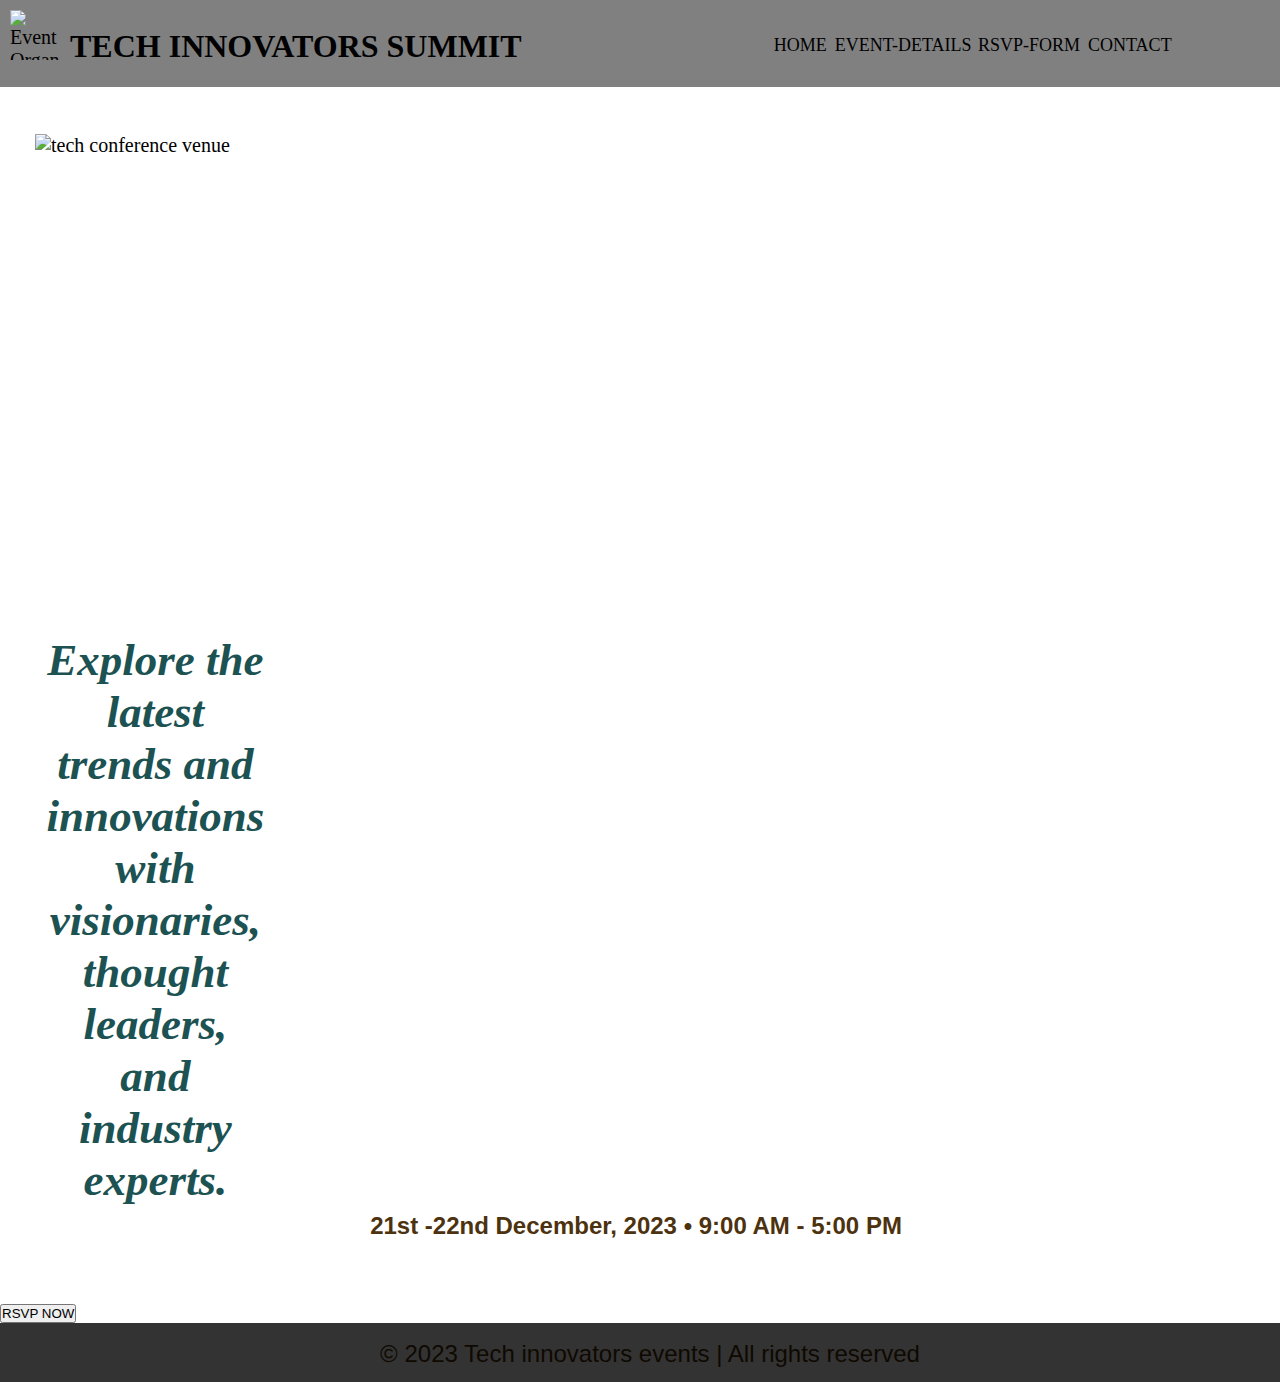
==== index.html @ f3d1bfeb "Update and rename project.html to index.html" ====
<!DOCTYPE html>
 <html lang="en">
 <head>
    <meta charset="UTF-8">
    <meta name="viewport" content="width=device-width, initial-scale=1.0">
    <title>TECH INNOVATORS SUMMIT </title>
    <link rel="stylesheet" href="project.css">
 </head>

<body>
    <header>
        <div class="logo">
            <img src="company logo.png" alt="Event Organiser Logo">
            <h1>TECH INNOVATORS SUMMIT</h1>
        </div>
        <nav>
            <a href="project.html">HOME</a>
            <a href="event.html">EVENT-DETAILS </a>
            <a href="rsvp.html">RSVP-FORM</a>
            <a href="contactus.html">CONTACT</a>
        </nav>
    </header>
<section>
    <main>
        

        <div class="venue">
            <img src="TECH EVENT .jpg" alt="tech conference venue">
        </div>
    </section>
    <section>
            <div class="Text">
                <section>
                <p class="Text1">Join the future of tech</p>
            </section>
            <section>
                <p class="Text2">Explore the latest trends and innovations<br> with visionaries, thought leaders, and industry experts.</p>
            </section>
            </div>
        </section>
    <section>
            <div>
         <h3 class="Date&Time">21st -22nd December, 2023 • 9:00 AM - 5:00 PM</p>
        </div>
    </section>
<section>
        <div class="Button">
            <a href="RSVP.html"><button>RSVP NOW</button></a>
        </div></section>
    </main>
    <footer>
        <p>&copy; 2023 Tech innovators events | All rights reserved</p>
    </footer>

 </body>
 </html>
---- project.css ----
*{    
    margin: 0;
    padding: 0;
}

header{
   
    display: flex;
    background-color:grey;
}
.logo{
    display: flex;
}
.logo img{
    width: 50px;
    height: 50px;
    margin-top: 5px;
    margin-left: 5px;
    margin-bottom: 5px;
    padding-left: 5px;
    padding-top: 5px;
    padding-bottom: 5px;
    display: flex;
    flex-direction: row;
    flex-wrap: wrap;
    align-content: flex-start;
    justify-content: flex-start;
}
h1{
    display: flex;
    flex-direction: column;
    flex-wrap: wrap;
    font-size: xx-large;
    font-family: 'Times New Roman', Times, serif;
    font-weight: bolder;
    padding-left: 5px;
    padding-top: 0px;
    margin-top: 5px;
    margin-left: 5px;
    margin-bottom: 0px;
    align-items: center;
    justify-content: center;
    float: right;
}
nav{
    background-color:grey ;
    color: white;
    padding: 30px;
    text-align: flex;
    justify-content: space-between;
    word-spacing: 2px;
    align-items: flex-end;
    float: left;
    font-size: x-large;
    margin-left: 250px;
    padding-left: 2px; 
    text-decoration: rgb(2, 2, 27);

}  
main{
    height: 100vh;
    max-width: 100%;
    display: flex;
    background-image: 100px;
    
}
.venue{
    display: flex;
    flex: 6;
    align-items: left;
    height: 60vh;
    padding: 30px ;
    margin: 5px;
}
.venue img{
    height: 60vh;
    width: 80vh;
    margin-top: 2px;
    padding-top: 10px;
    display: flex;
    flex-direction: row;
    align-items:center;
    justify-content: center;
}


.Text1{
    display: flex;
    padding-inline: 80px;
    text-align: justify;
    flex-direction:row;
    flex-wrap: wrap;
    font-family: Cambria, Cochin, Georgia, Times, 'Times New Roman', serif;
    font-style:normal;
    font-size: 10vh;
    font-weight: bolder;
    font-stretch: expanded;
    float: right;
    color: white;
    margin-top: 2px;
    align-items: start;
    justify-content: start;
    text-align:right;

}

.Text2{
    display: flex;
    flex-direction: row;
    flex-wrap:wrap ;
    text-align: justify;
    font-family:  Georgia, Times, 'Times New Roman', serif;
    font-style: italic;
    font-weight: bolder;
    font-size: 5vh;
    font: 1000;
    font-stretch: expanded;
    padding-left: 25px;
    padding-right: 2px;
    margin-left: 20px;
    margin-right: 5px;
    align-items: center;
    justify-content: center;
    text-align: center;
    color: rgb(29, 82, 82);
}
h3{
    display: flex;
    flex-direction: row;
    text-wrap: wrap;
    font-size: x-large;
    font-family: 'Gill Sans', 'Gill Sans MT', Calibri, 'Trebuchet MS', sans-serif;
    padding-left: 30px;
    padding-top: 2px;
    padding-bottom: 30px;
    padding-right: 30px;
    margin-top: 2px;
    margin-bottom: 30px;
    margin-right: 30px;
    margin-left: 30px;
    align-items: center;
    justify-content: center;
    color:rgb(77, 50, 15);
    flex-flow: row;


}
main{
    height: 60vh;
}
.about{
    display: flex;
    
}
h2{
    display: flex;
    flex-direction: row;
    text-wrap: wrap;
    font-size: x-large;
    font-family: 'Gill Sans', 'Gill Sans MT', Calibri, 'Trebuchet MS', sans-serif;
    padding-left: 2px;
    padding-top: 2px;
    padding-bottom: 2px;
    padding-right: 2px;
    margin-top: 2px;
    margin-bottom: 2px;
    margin-right: 2px;
    margin-left: 2px;
    align-items: justify;
    justify-content: center;
    color:rgb(15, 9, 1);
    flex-flow: row; 
}
p{
    display: flex;
    flex-direction: row;
    text-wrap: wrap;
    font-size: x-large;
    font-family: 'Gill Sans', 'Gill Sans MT', Calibri, 'Trebuchet MS', sans-serif;
    padding-left: 2px;
    padding-top: 2px;
    padding-bottom: 2px;
    padding-right: 2px;
    margin-top: 5px;
    margin-bottom: 2px;
    margin-right: 2px;
    margin-left: 2px;
    align-items: justify;
    justify-content: center;
    color:rgb(15, 9, 1);
    flex-flow: row; 
}

.agenda{
    display: flex;
    flex-direction: column;
    flex-wrap: wrap;
    font-size: x-large;
    font-family: Verdana, Geneva, Tahoma, sans-serif;
    font-weight: bold;
    padding-left: 2px;
    padding-top: 2px;
    margin-top: 2px;
    margin-left: 2px;
    margin-bottom: 2px;
    align-items: center;
    justify-content: center;
    color: rgb(0, 0, 0);
}
.day{
    display: flex;
    flex-direction: column;
    flex-wrap: wrap;
    font-size: large;
    font-family: Verdana, Geneva, Tahoma, sans-serif;
    font-weight: bolder;
    padding-left: 5px;
    padding-top: 0px;
    margin-top: 5px;
    margin-left: 5px;
    margin-bottom: 0px;
    align-items: center;
    justify-content: center;
}

.button {
        background-color: #04AA6D;
        border: none;
        color: white;
        padding: 15px 32px;
        text-align: center;
        text-decoration: none;
        display: inline-block;
        font-size: 16px;
        margin: 4px 2px;
        cursor: pointer;
}
    @media  only screen and (min-width:540px){
     body  {
    font-size: 20px;
  }
} 
footer {
    background-color: #333;
    color: #fff;
    text-align: center;
    padding: 10px;
    position:unset;
    bottom: 0;
    width: 100%;
}
.linkedin-icon, .instagram-icon, .facebook-icon {
    font-size: 50px;
    color: #333;
    margin-right: 10px;
   }
  
.linkedin-icon, .instagram-icon, .facebook-icon {
    font-size: 24px;
    color: #333;
    margin-right: 10px;
   }
  .contact-section {
    padding: 20px;
    text-align: center;
    font-size: 50px;
}

.contact-method {
    display:list-item;
    margin: 10px;
    font-size: 50px;
}

.contact-icon {
    font-size: 50px;
}
.contact-section {
    padding: 20px;
    text-align: center;
    font-size: 50px;
}

.contact-method {
    display:list-item;
    margin: 10px;
    font-size: 50px;
}

.contact-icon {
    font-size: 50px;
}
nav ul {
    display: flex;
    justify-content: center;
    list-style-type: none;
    margin: 0;
    padding: 0;
}
nav li {
    margin: 0 10px;
}

nav a {
    text-decoration: none;
    color: #000;
    font-size: 18px;
}
nav a:hover {
    color: #007BFF;
}nav ul {
    display: flex;
    justify-content: center;
    list-style-type: none;
    margin: 0;
    padding: 0;
}
nav li {
    margin: 0 10px;
}

nav a {
    text-decoration: none;
    color: #000;
    font-size: 18px;
}
nav a:hover {
    color: #007BFF;
}
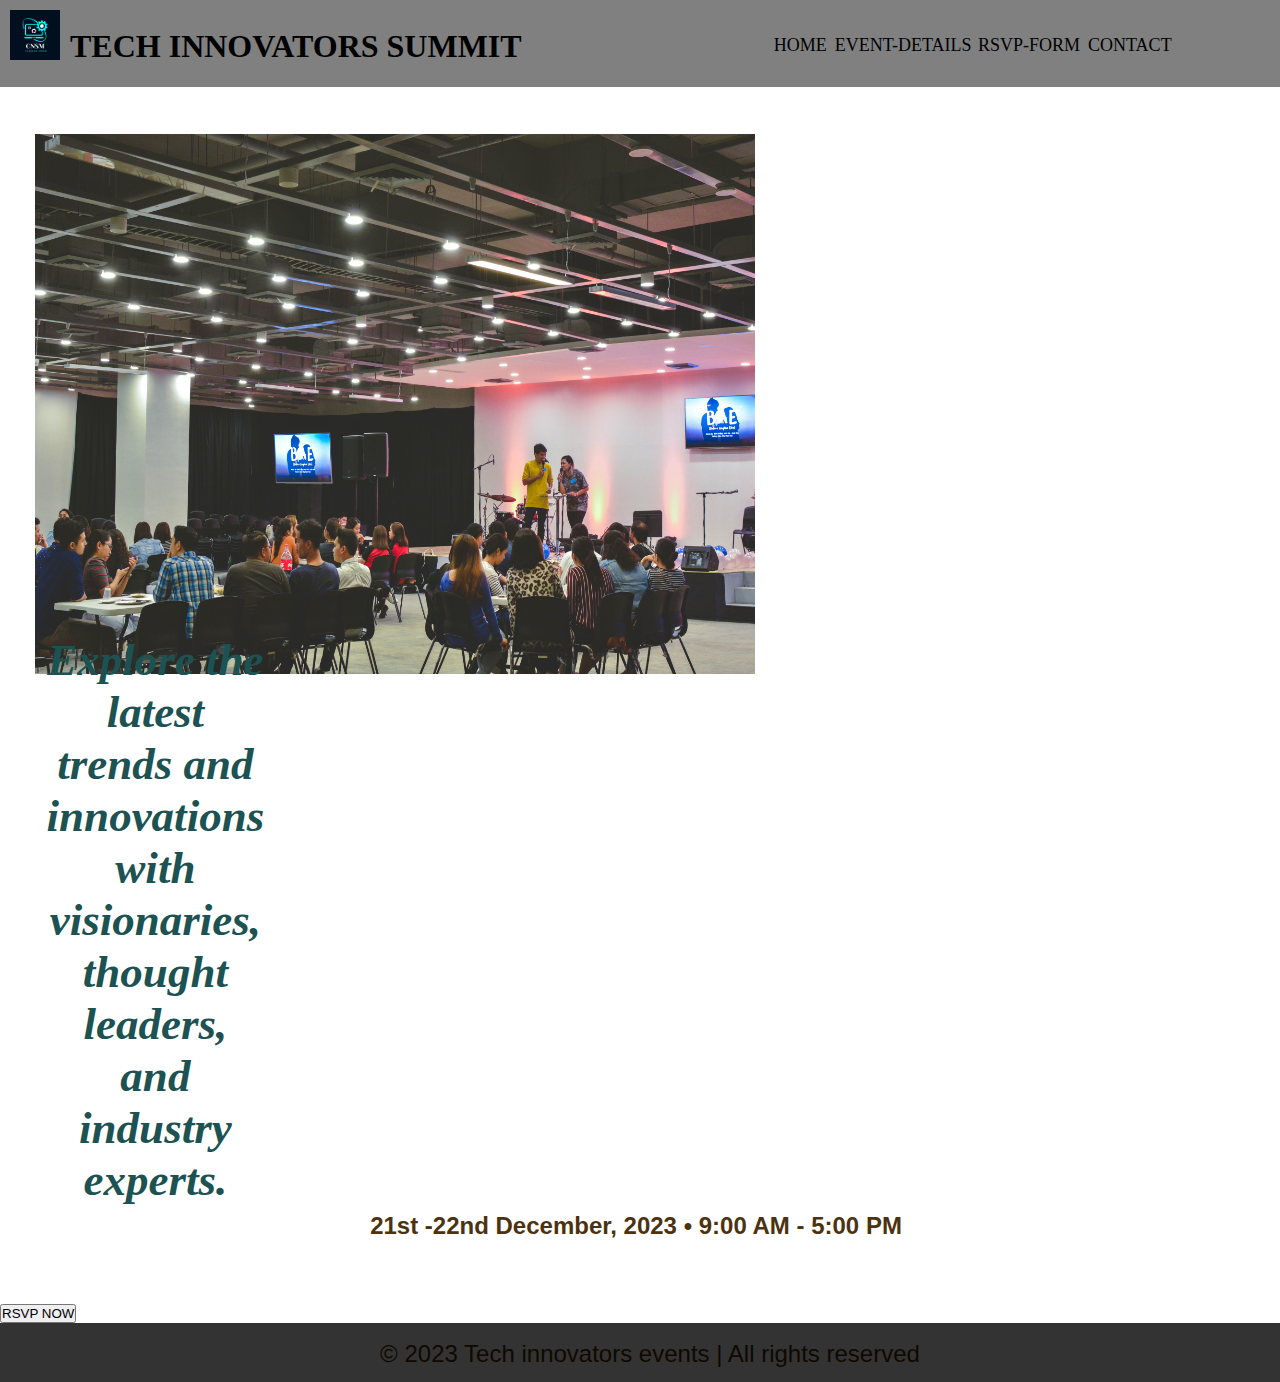
==== commit 1c53d9c5: "Update index.html" ====
--- a/index.html
+++ b/index.html
@@ -14,7 +14,7 @@
             <h1>TECH INNOVATORS SUMMIT</h1>
         </div>
         <nav>
-            <a href="project.html">HOME</a>
+            <a href="index.html">HOME</a>
             <a href="event.html">EVENT-DETAILS </a>
             <a href="rsvp.html">RSVP-FORM</a>
             <a href="contactus.html">CONTACT</a>
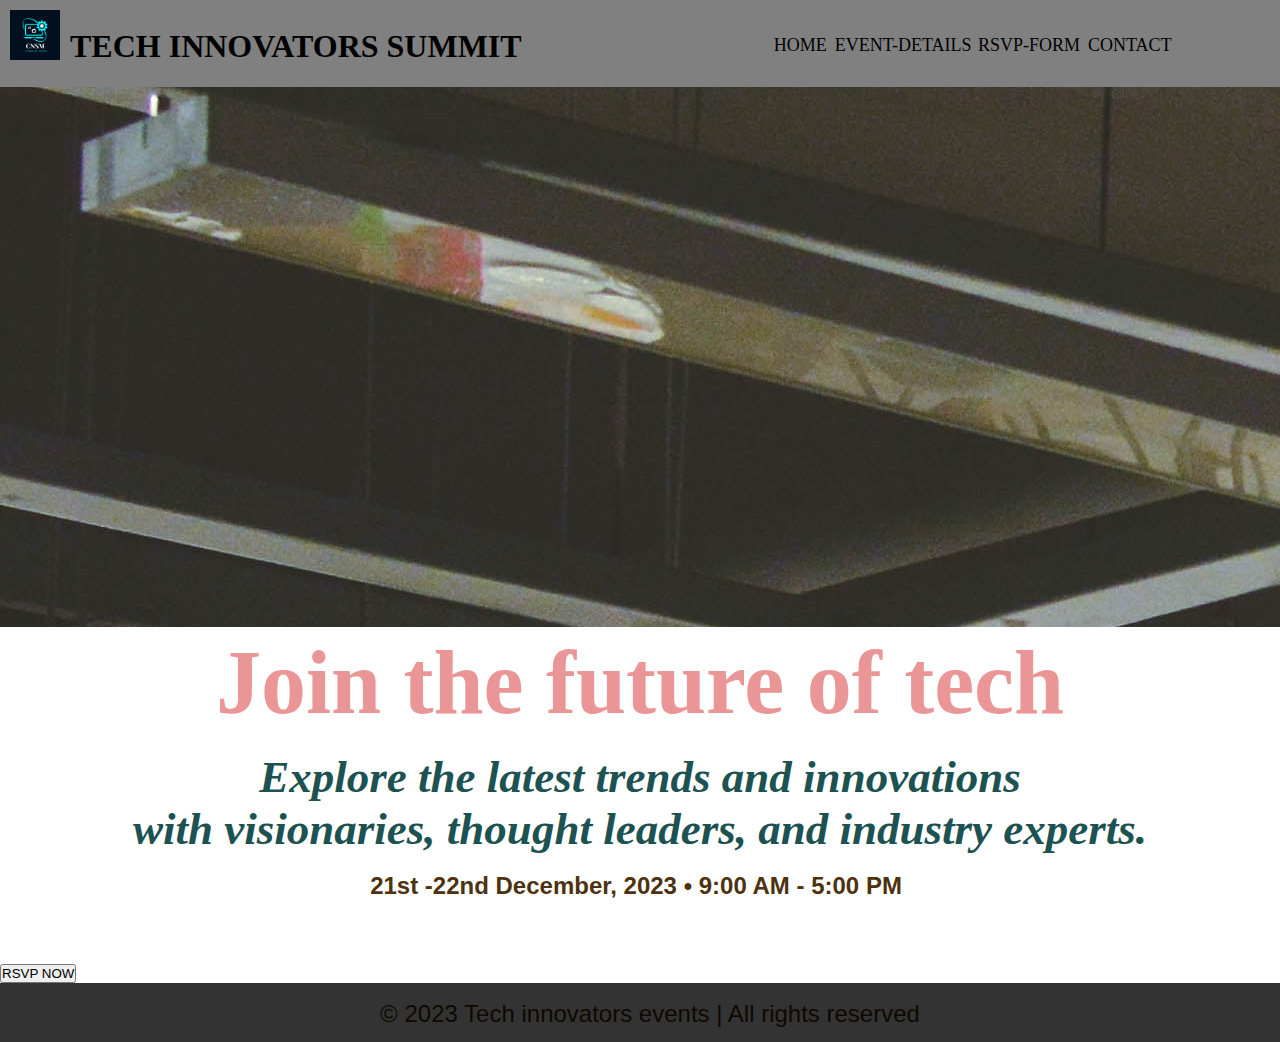
==== commit 604f5c54: "add index.html" ====
--- a/index.html
+++ b/index.html
@@ -1,56 +1,54 @@
-<!DOCTYPE html>
- <html lang="en">
- <head>
-    <meta charset="UTF-8">
-    <meta name="viewport" content="width=device-width, initial-scale=1.0">
-    <title>TECH INNOVATORS SUMMIT </title>
-    <link rel="stylesheet" href="project.css">
- </head>
-
-<body>
-    <header>
-        <div class="logo">
-            <img src="company logo.png" alt="Event Organiser Logo">
-            <h1>TECH INNOVATORS SUMMIT</h1>
-        </div>
-        <nav>
-            <a href="index.html">HOME</a>
-            <a href="event.html">EVENT-DETAILS </a>
-            <a href="rsvp.html">RSVP-FORM</a>
-            <a href="contactus.html">CONTACT</a>
-        </nav>
-    </header>
-<section>
-    <main>
-        
-
-        <div class="venue">
-            <img src="TECH EVENT .jpg" alt="tech conference venue">
-        </div>
-    </section>
-    <section>
-            <div class="Text">
-                <section>
-                <p class="Text1">Join the future of tech</p>
-            </section>
-            <section>
-                <p class="Text2">Explore the latest trends and innovations<br> with visionaries, thought leaders, and industry experts.</p>
-            </section>
-            </div>
-        </section>
-    <section>
-            <div>
-         <h3 class="Date&Time">21st -22nd December, 2023 • 9:00 AM - 5:00 PM</p>
-        </div>
-    </section>
-<section>
-        <div class="Button">
-            <a href="RSVP.html"><button>RSVP NOW</button></a>
-        </div></section>
-    </main>
-    <footer>
-        <p>&copy; 2023 Tech innovators events | All rights reserved</p>
-    </footer>
-
- </body>
- </html>
+<!DOCTYPE html>
+ <html lang="en">
+ <head>
+    <meta charset="UTF-8">
+    <meta name="viewport" content="width=device-width, initial-scale=1.0">
+    <title>TECH INNOVATORS SUMMIT </title>
+    <link rel="stylesheet" href="project.css">
+ </head>
+
+<body>
+    <header>
+        <div class="logo">
+            <img src="company logo.png" alt="Event Organiser Logo">
+            <h1>TECH INNOVATORS SUMMIT</h1>
+        </div>
+        <nav>
+            <a href="index.html">HOME</a>
+            <a href="event.html">EVENT-DETAILS </a>
+            <a href="rsvp.html">RSVP-FORM</a>
+            <a href="contactus.html">CONTACT</a>
+        </nav>
+    </header>
+<section>
+    <main>
+        
+
+       
+    </section>
+    <section>
+            <div class="Text">
+                <section>
+                <h2 class="Text1">Join the future of tech</h2>
+            </section>
+            <section>
+                <p class="Text2">Explore the latest trends and innovations<br> with visionaries, thought leaders, and industry experts.</p>
+            </section>
+            </div>
+        </section>
+    <section>
+            <div>
+         <h3 class="Date&Time">21st -22nd December, 2023 • 9:00 AM - 5:00 PM</p>
+        </div>
+    </section>
+<section>
+        <div class="Button">
+            <a href="RSVP.html"><button>RSVP NOW</button></a>
+        </div></section>
+    </main>
+    <footer>
+        <p>&copy; 2023 Tech innovators events | All rights reserved</p>
+    </footer>
+
+ </body>
+ </html>
--- a/project.css
+++ b/project.css
@@ -4,6 +4,7 @@
 *{    
     margin: 0;
     padding: 0;
+   
 }
 
 header{
@@ -64,68 +65,48 @@
     height: 100vh;
     max-width: 100%;
     display: flex;
-    background-image: 100px;
-    
-}
-.venue{
-    display: flex;
-    flex: 6;
-    align-items: left;
-    height: 60vh;
-    padding: 30px ;
-    margin: 5px;
-}
-.venue img{
-    height: 60vh;
-    width: 80vh;
-    margin-top: 2px;
-    padding-top: 10px;
-    display: flex;
-    flex-direction: row;
-    align-items:center;
-    justify-content: center;
-}
+    background-image: url(TECH\ EVENT\ .jpg);
+    
+    
+    
+}
+
+
 
 
 .Text1{
-    display: flex;
-    padding-inline: 80px;
-    text-align: justify;
-    flex-direction:row;
-    flex-wrap: wrap;
     font-family: Cambria, Cochin, Georgia, Times, 'Times New Roman', serif;
     font-style:normal;
     font-size: 10vh;
     font-weight: bolder;
     font-stretch: expanded;
-    float: right;
-    color: white;
-    margin-top: 2px;
-    align-items: start;
-    justify-content: start;
-    text-align:right;
-
-}
+   
+    color: rgb(234, 150, 150);
+    text-align: center;
+    
+  
+    
+}
+
+
 
 .Text2{
-    display: flex;
-    flex-direction: row;
-    flex-wrap:wrap ;
-    text-align: justify;
+    
+    padding: 5px;
+   
+    margin: 10px;
     font-family:  Georgia, Times, 'Times New Roman', serif;
     font-style: italic;
     font-weight: bolder;
     font-size: 5vh;
     font: 1000;
     font-stretch: expanded;
-    padding-left: 25px;
-    padding-right: 2px;
-    margin-left: 20px;
-    margin-right: 5px;
-    align-items: center;
-    justify-content: center;
     text-align: center;
     color: rgb(29, 82, 82);
+   
+
+    
+    
 }
 h3{
     display: flex;
